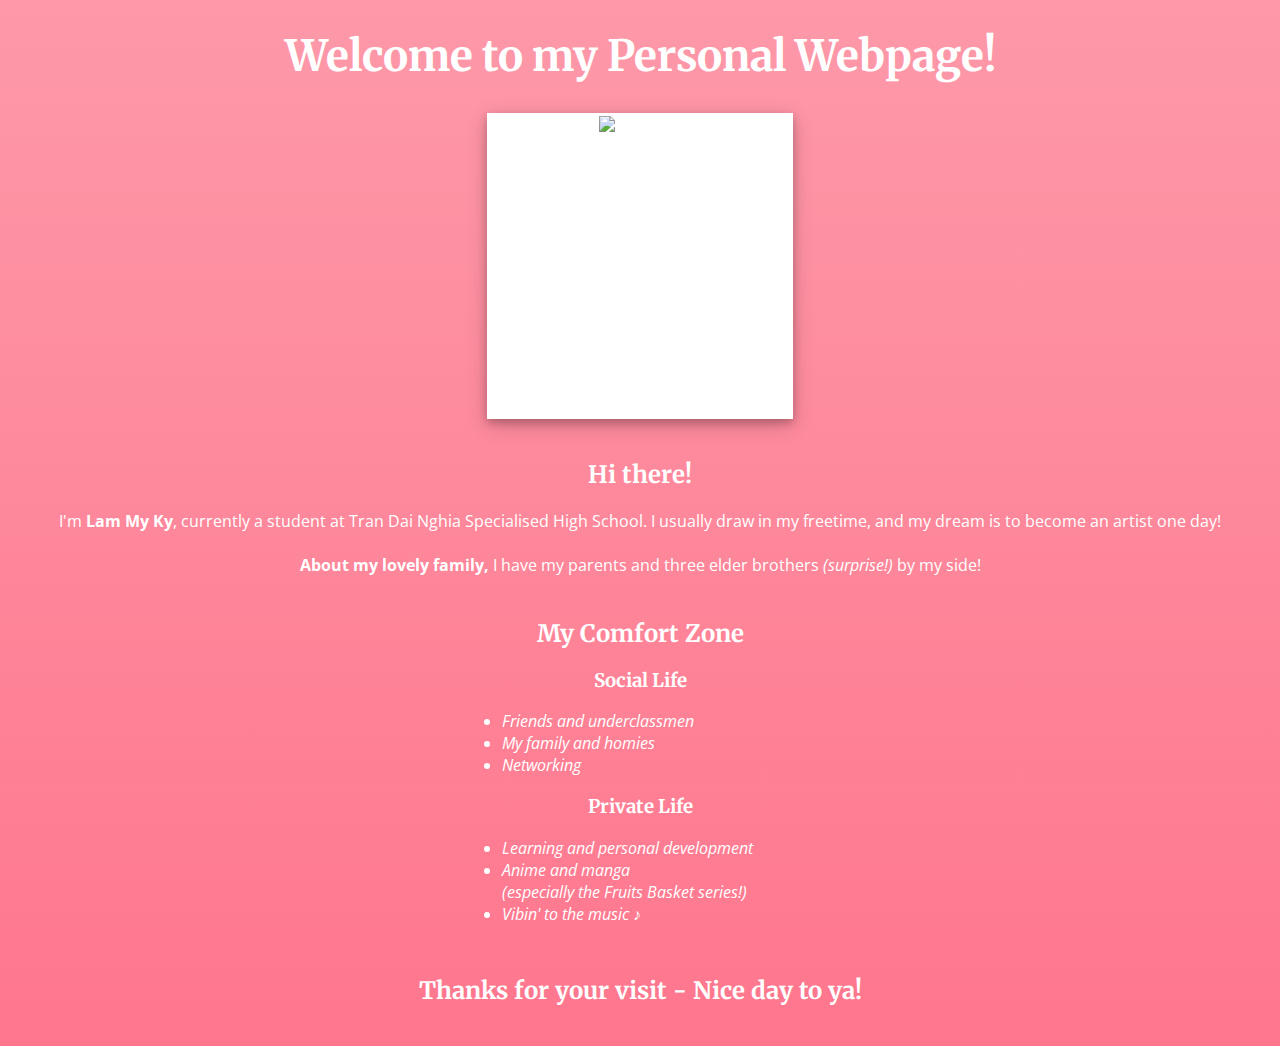
==== index.html @ 407177c9 "Rename file" ====
<!DOCTYPE html>
<html lang="en">

<head>

    <meta charset="UTF-8">
    <meta http-equiv="X-UA-Compatible" content="IE=edge">
    <meta name="viewport" content="width=device-width, initial-scale=1.0">

    <title>Personal Webpage</title>

    <!-- Font - Merriweather + Open Sans -->
    <link rel="preconnect" href="https://fonts.googleapis.com">
    <link rel="preconnect" href="https://fonts.gstatic.com" crossorigin>
    <link href="https://fonts.googleapis.com/css2?family=Merriweather&family=Open+Sans:wght@300&display=swap" rel="stylesheet">

    <style> 
        @import url('https://fonts.googleapis.com/css2?family=Merriweather&family=Open+Sans:wght@300&display=swap'); 
    </style>

    <link rel="stylesheet" href="./index.css">

    <link rel="icon" type="image/pnj" href="https://64.media.tumblr.com/95105d663cbf7ce2d9630c999097416c/tumblr_ps1c9wr46r1y9kdm7o3_400.pnj">

</head>

<body>
    
    <div class="center"><h1 class="header" style="font-size: 43px;">
    
        Welcome to my Personal Webpage!
    
    </h1></div>
    
    <div class="polaroid center">

        <img src="https://i.pinimg.com/736x/2c/73/e0/2c73e06b7edcdbaf9e7bb74ab4d28d9f.jpg" alt="avatar.png" style="width:100%"> 

    </div>

    <div class="divspace">
        <div class="content center">

            <h2 class="header">Hi there!</h2>

            I'm <strong>Lam My Ky</strong>, currently a student at Tran Dai Nghia Specialised High School. I usually draw in my freetime, and my dream is to become an artist one day!
            <br> <br>

            <strong>About my lovely family,</strong> I have my parents and three elder brothers <em>(surprise!) </em>by my side! <br><br>

        </div>

        <div class="center">

            <h2 class="header">My Comfort Zone</h2>
            
            <h3 class="header">Social Life</h3>
            <ul class="content"><em>
                <li>Friends and underclassmen</li>    
                <li>My family and homies</li>
                <li>Networking</li>
            </em></ul>

            
            <h3 class="header">Private Life</h3>
            <ul class="content"><em>
                <li>Learning and personal development</li>
                <li>Anime and manga <br>
                    (especially the Fruits Basket series!)</li>
                <li>Vibin' to the music ♪</li>
            </em></ul>

        </div>
    </div>

    <div class="center" style="margin-bottom: 40px;"><h2 class="header">Thanks for your visit - Nice day to ya!</h2></div>
</body>

</html>
---- index.css ----
body {
    background-image: linear-gradient(rgb(253, 153, 169),rgb(255, 118, 141));
    color: rgb(255, 255, 255);
}

.divspace {
    margin-bottom: 50px;
}
.center {
    margin: auto;
    text-align: center;
}

.header {
    font-family: 'Merriweather', serif;
}

.content {
    font-family: 'Open Sans', sans-serif;
}

.polaroid {
    width: 300px;
    height: 300px;
    background-color: white;
    box-shadow: 0 4px 8px 0 rgba(0, 0, 0, 0.2), 0 6px 20px 0 rgba(0, 0, 0, 0.19);
    margin-top: 30px;
    margin-bottom: 40px;
    /* border would be the last item to be listed */
    border: 3px solid white
}

ul {
    margin: auto;
    text-align: left;
    width: 25%;
    display: inline-block;
    /* list-style-type: none; */
    /* ref: https://perishablepress.com/css-center-align-list-left-align-text/ */
}
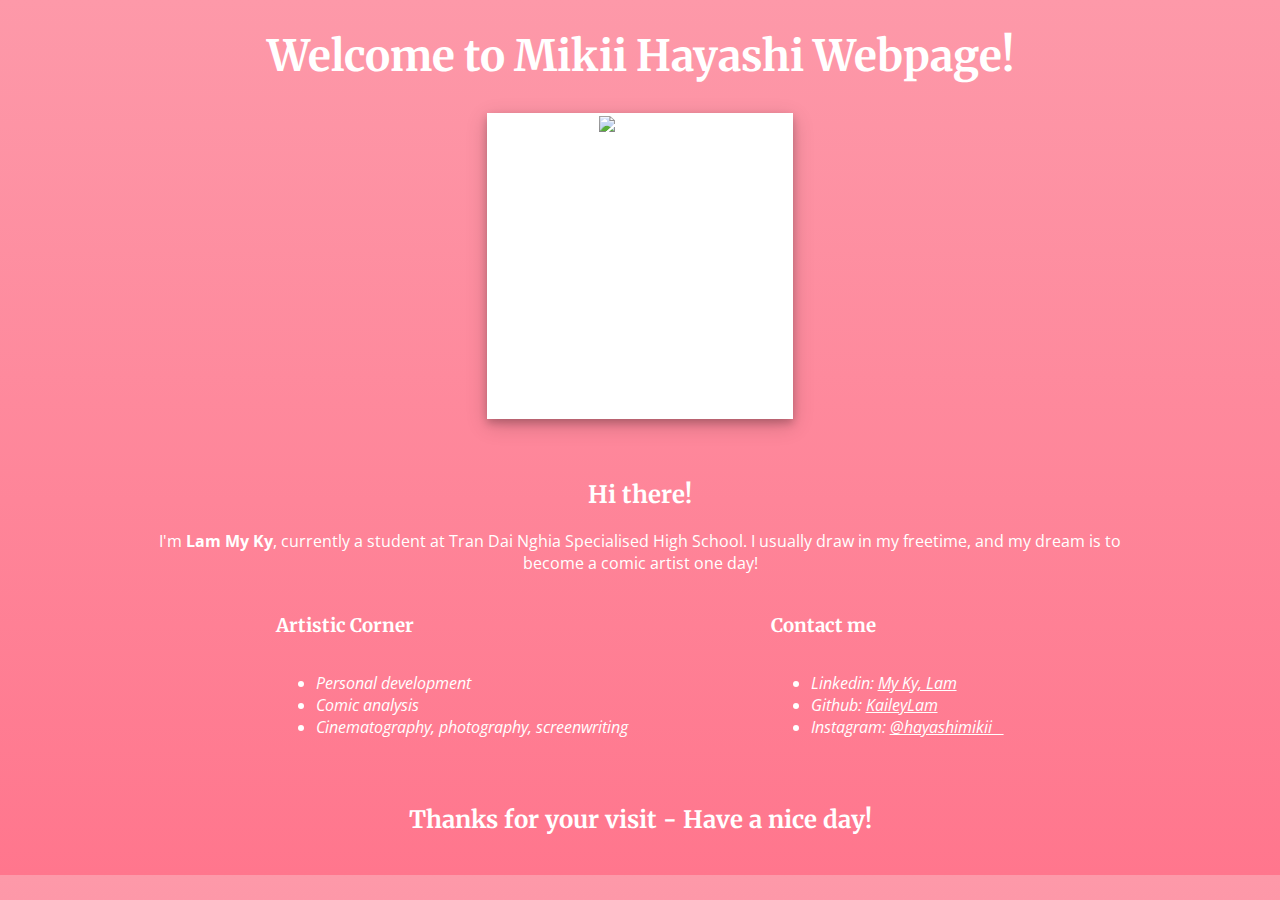
==== commit 8776e146: "Update" ====
--- a/index.html
+++ b/index.html
@@ -7,7 +7,7 @@
     <meta http-equiv="X-UA-Compatible" content="IE=edge">
     <meta name="viewport" content="width=device-width, initial-scale=1.0">
 
-    <title>Personal Webpage</title>
+    <title>林Mikii</title>
 
     <!-- Font - Merriweather + Open Sans -->
     <link rel="preconnect" href="https://fonts.googleapis.com">
@@ -28,7 +28,7 @@
     
     <div class="center"><h1 class="header" style="font-size: 43px;">
     
-        Welcome to my Personal Webpage!
+        Welcome to Mikii Hayashi Webpage!
     
     </h1></div>
     
@@ -38,42 +38,36 @@
 
     </div>
 
-    <div class="divspace">
+    <div class="cluster divspace">
         <div class="content center">
-
             <h2 class="header">Hi there!</h2>
 
-            I'm <strong>Lam My Ky</strong>, currently a student at Tran Dai Nghia Specialised High School. I usually draw in my freetime, and my dream is to become an artist one day!
-            <br> <br>
-
-            <strong>About my lovely family,</strong> I have my parents and three elder brothers <em>(surprise!) </em>by my side! <br><br>
-
+            I'm <strong>Lam My Ky</strong>, currently a student at Tran Dai Nghia Specialised High School. I usually draw in my freetime, and my dream is to become a comic artist one day!
+            <br><br>
         </div>
 
-        <div class="center">
-
-            <h2 class="header">My Comfort Zone</h2>
-            
-            <h3 class="header">Social Life</h3>
-            <ul class="content"><em>
-                <li>Friends and underclassmen</li>    
-                <li>My family and homies</li>
-                <li>Networking</li>
-            </em></ul>
-
-            
-            <h3 class="header">Private Life</h3>
-            <ul class="content"><em>
-                <li>Learning and personal development</li>
-                <li>Anime and manga <br>
-                    (especially the Fruits Basket series!)</li>
-                <li>Vibin' to the music ♪</li>
-            </em></ul>
-
+        <div>
+            <div class="flex-horizontal" >
+                <div class="cluster">
+                    <h3 class="header">Artistic Corner</h3>
+                    <ul class="content"><em>
+                        <li>Personal development</li>
+                        <li>Comic analysis</li>
+                        <li>Cinematography, photography, screenwriting</li>
+                    </em></ul>
+                </div>
+                <div class="cluster">
+                    <h3 class="header">Contact me</h3>
+                    <ul class="content"><em> 
+                        <li>Linkedin: <a href="https://www.linkedin.com/in/lammyky/">My Ky, Lam</a></li> 
+                        <li>Github: <a href="https://github.com/KaileyLam">KaileyLam</a></li>
+                        <li>Instagram: <a href="https://www.instagram.com/mikiihayashi__/">@hayashimikii__</a></li>  
+                    </em></ul>
+                </div>
+            </div>
         </div>
     </div>
-
-    <div class="center" style="margin-bottom: 40px;"><h2 class="header">Thanks for your visit - Nice day to ya!</h2></div>
+    <div class="center" style="margin-bottom: 40px;"><h2 class="header">Thanks for your visit - Have a nice day!</h2></div>
 </body>
 
 </html>--- a/index.css
+++ b/index.css
@@ -4,11 +4,17 @@
 }
 
 .divspace {
-    margin-bottom: 50px;
+    margin: 0 auto 50px;
+    width: 80%;
 }
 .center {
     margin: auto;
     text-align: center;
+}
+
+.flex-horizontal {
+    display: flex;
+    justify-content: space-evenly;
 }
 
 .header {
@@ -30,10 +36,17 @@
     border: 3px solid white
 }
 
+.cluster {
+    display: flex;
+    flex-direction: column;
+    justify-content: center;
+}
+a {
+    color: white;
+}
+
 ul {
-    margin: auto;
     text-align: left;
-    width: 25%;
     display: inline-block;
     /* list-style-type: none; */
     /* ref: https://perishablepress.com/css-center-align-list-left-align-text/ */
